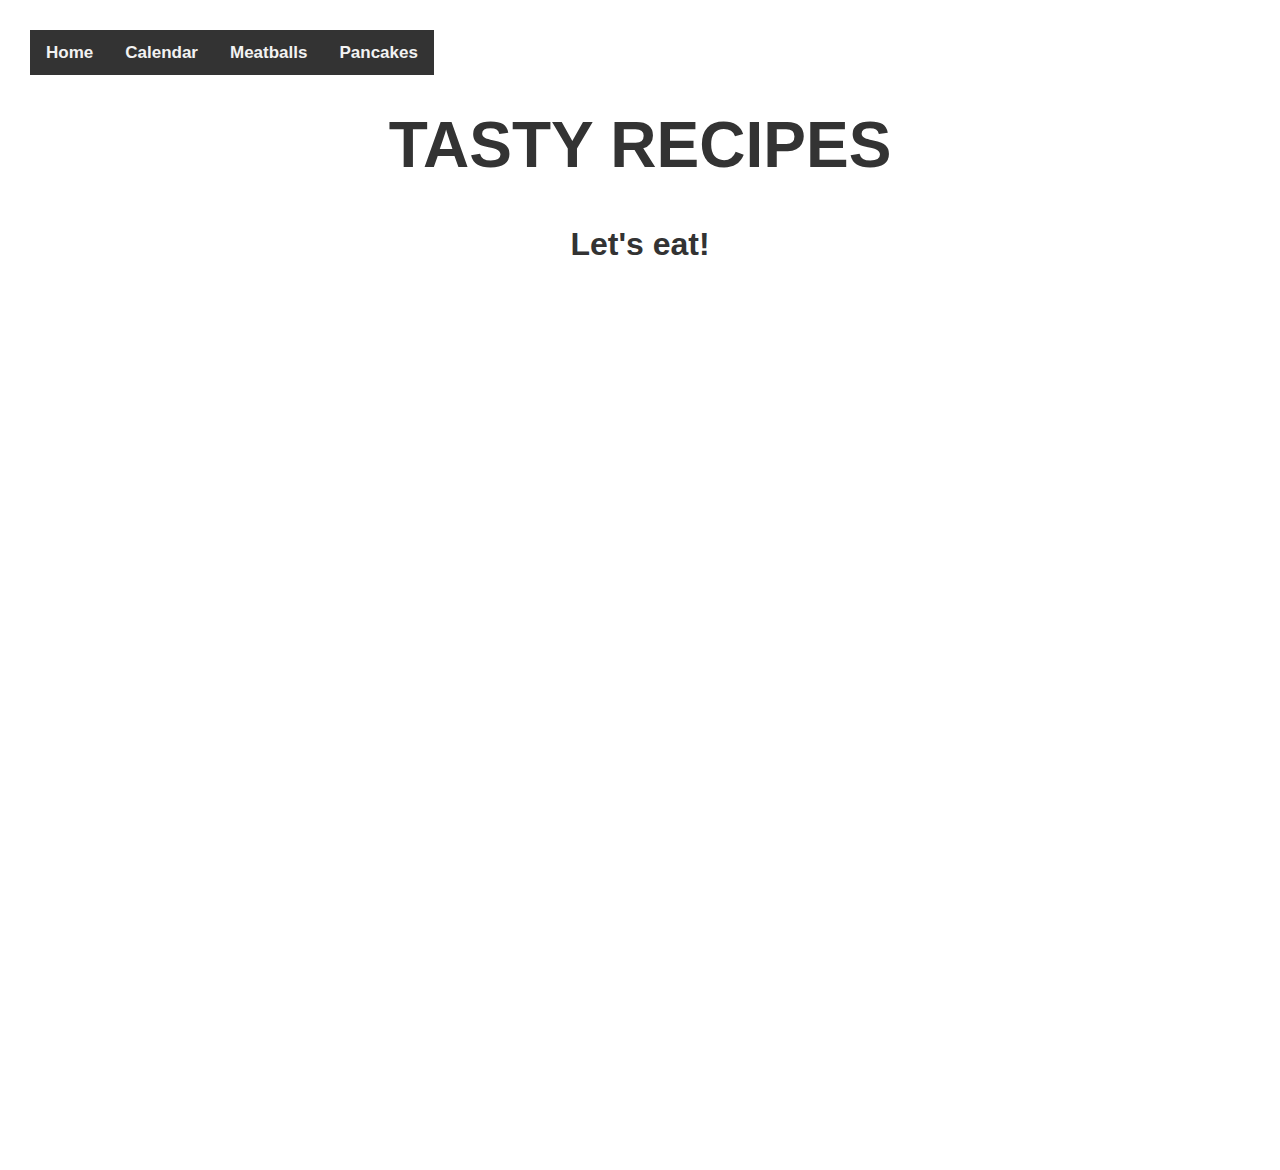
==== seminar1/index.html @ 5118caed "initial commit" ====
<!DOCTYPE html>
<html lang="en">
  <head>
    <title>Tasty Recipes</title>
    <meta charset="utf-8">
    <meta http-equiv="content-type" content="text/html; charset=UTF-8"/>
    <meta name="description" content="A page with tasty recipes">
    <link rel="stylesheet" type="text/css" href="resources/css/reset.css"/>
    <link rel="stylesheet" type="text/css" href="resources/css/main_style.css"/>
    <link rel="stylesheet" type="text/css" href="resources/css/recipe_style.css"/>
  </head>


<body>
  <div class="bg-image">

    <div class ="head">
        <div class="nav-container">
          <div class="navbar">
            <a href="index.html">Home</a>
            <a href="calendar.html">Calendar</a>
            <a href="meatballs.html">Meatballs</a>
            <a href="pancakes.html">Pancakes</a>
          </div>
        </div>
    </div>
    <h1>Tasty Recipes</h1>
    <h2>Let's eat!</h2>
</div>
</body>
</html>
---- seminar1/resources/css/main_style.css ----
h1
{
	font-family: Arial, sans-serif;
	font-weight: bold;
	color: #333;
	text-transform: uppercase;
	font-size: 4em;
	text-align: center;
	position: relative;
	top: .2em;
}

h2
{
	font-family: Arial, sans-serif;
	font-weight: bold;
	color: #333;
	font-size: 2em;
	text-align: center;
	position: relative;
	top: 2em;
}

p
{
	font-family: Arial, sans-serif;
	font-weight: bold;
	color: black;
	font-size: 1em;
}

.bg-image
{
	background-image: url("../images/pic2.jpg");
	height: 130vh;
	background-position: center;
	background-size: cover;
	position: relative;
	background-repeat: repeat;
}

.head
{
	width: auto;
	height: 80px;
	margin: auto;
	padding: 10px;
}

.nav-container
{
	font-family: Arial, sans-serif;
	font-weight: bold;
	position: absolute;
	margin: 20px;
	width: auto;
}

.navbar ul
{
	width:768px;
	margin:0px auto;
}

.navbar
{
	overflow: hidden;
	background-color: #333;
}

.navbar a
{
	float: left;
  color: #f2f2f2;
  text-align: center;
  padding: 14px 16px;
  text-decoration: none;
  font-size: 17px;
}

.navbar a:hover {
  background-color: #ddd;
  color: black;
}
---- seminar1/resources/css/recipe_style.css ----
.container
{
	margin: 1em;
	width: auto;
	height: 22em;
}

.recipe-ingredients
{
	position: relative;
	width: auto;
	float: left;
	margin-left: 12em;
	height: auto;
}

.container img
{
	margin-top: 3%;
	margin-left: 5%;
	border-radius: 15px;
}

.recipe-ingredients ul
{
	text-align: left;
	margin-left: .5em;
	max-width: 400px;
	list-style-type: circle;
}

.recipe-ingredients ol
{
	font-family: 'PT Sans', Arial, sans-serif;
	text-align: left;
	margin-left: .5em;
	list-style-type: decimal;
	max-width: 400px;
}

.comments
{
	margin-top: 10px;
}

.comments p
{
	text-align: center;
	font-style: italic;
	margin: auto;
}

.comments img
{
	transform: rotate(30deg);
	margin: auto;
	float: right;
	margin-right: 30em;
}
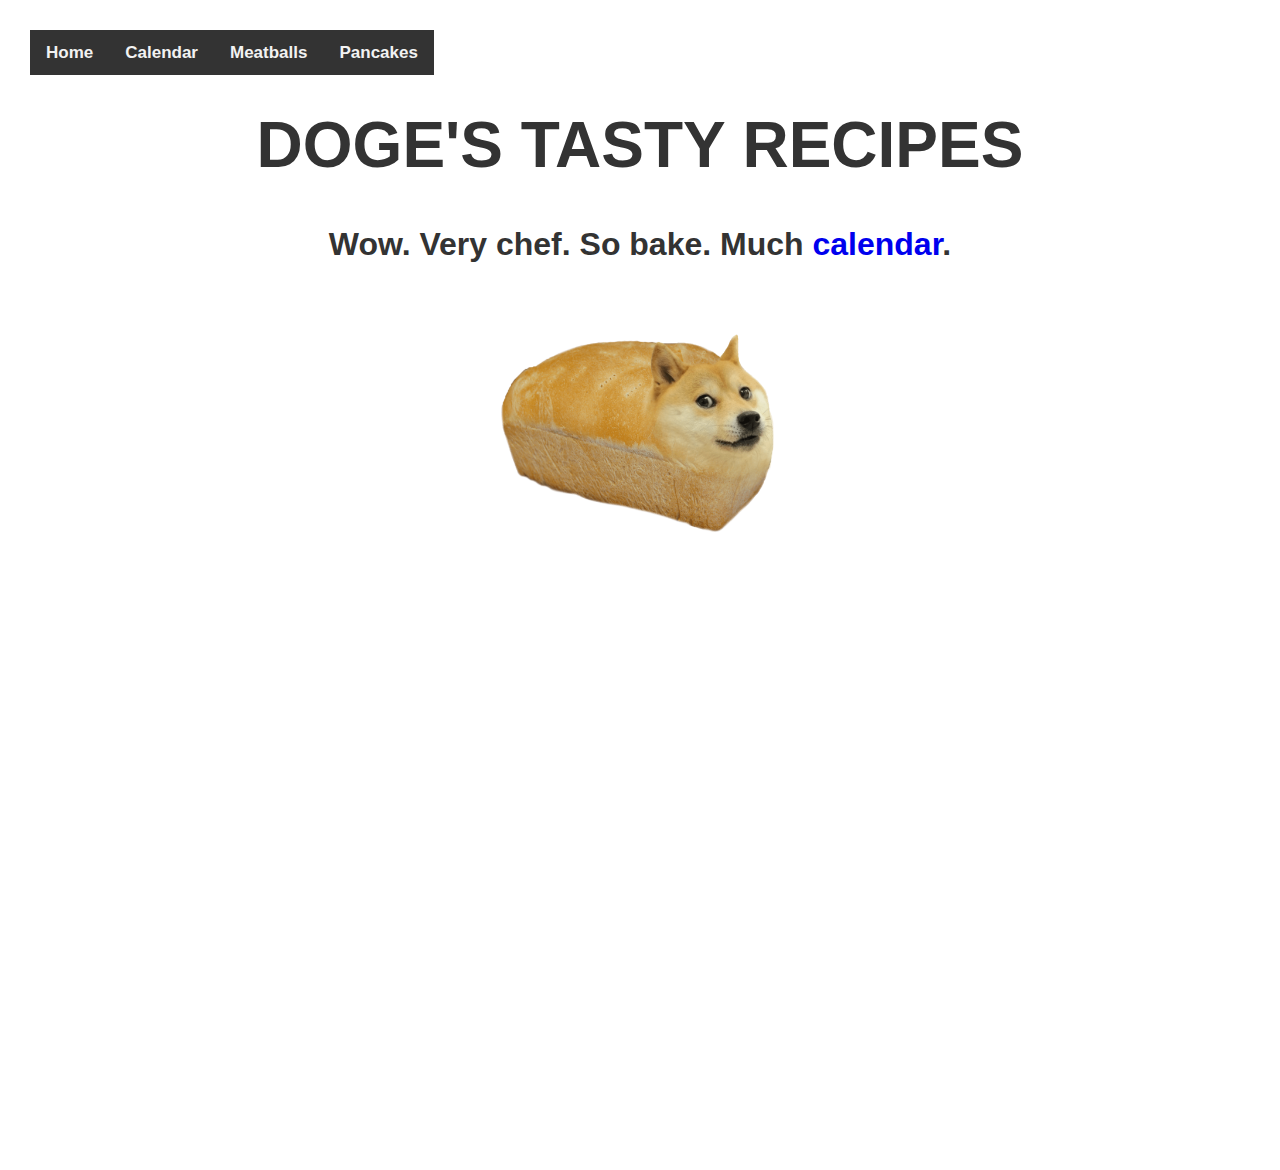
==== commit 2b69f178: "doge done. some fix still to be done" ====
--- a/seminar1/index.html
+++ b/seminar1/index.html
@@ -24,8 +24,12 @@
           </div>
         </div>
     </div>
-    <h1>Tasty Recipes</h1>
-    <h2>Let's eat!</h2>
+    <h1>Doge's Tasty Recipes</h1>
+    <h2>Wow. Very chef. So bake. Much <a href="calendar.html">calendar</a>.</h2>
+    <div id="doge_bread">
+    <img src="resources/images/doge_bread.png" alt="Doge bread"
+       style="width:300px;height:300px;"></td>
+     </div>
 </div>
 </body>
 </html>
--- a/seminar1/resources/css/main_style.css
+++ b/seminar1/resources/css/main_style.css
@@ -19,6 +19,22 @@
 	text-align: center;
 	position: relative;
 	top: 2em;
+}
+
+h2 a:link
+{
+	text-decoration: none;
+}
+
+h2 a:hover {
+  color: red;
+  background-color: transparent;
+  text-decoration: underline;
+}
+
+h2 a:visited
+{
+	color: #333;
 }
 
 p
@@ -82,3 +98,11 @@
   background-color: #ddd;
   color: black;
 }
+
+#doge_bread img
+{
+	margin-right: auto;
+	margin-left: auto;
+	margin-top: 5em;
+	display: block;
+}
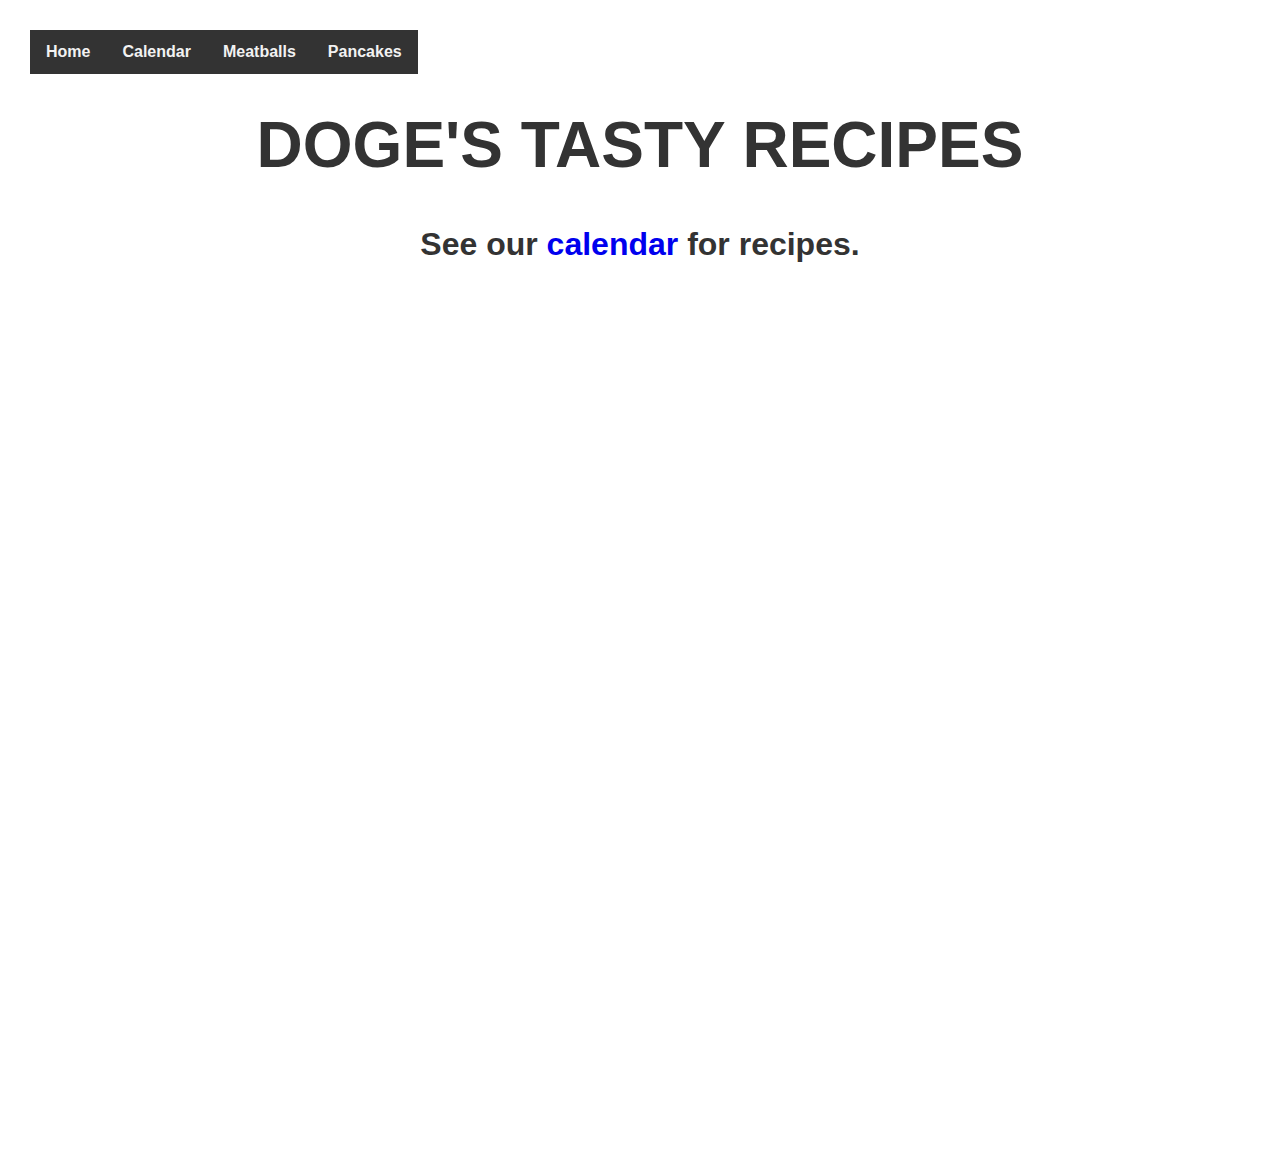
==== commit 13d0488e: "small fixes" ====
--- a/seminar1/index.html
+++ b/seminar1/index.html
@@ -3,7 +3,6 @@
   <head>
     <title>Tasty Recipes</title>
     <meta charset="utf-8">
-    <meta http-equiv="content-type" content="text/html; charset=UTF-8"/>
     <meta name="description" content="A page with tasty recipes">
     <link rel="stylesheet" type="text/css" href="resources/css/reset.css"/>
     <link rel="stylesheet" type="text/css" href="resources/css/main_style.css"/>
@@ -25,11 +24,7 @@
         </div>
     </div>
     <h1>Doge's Tasty Recipes</h1>
-    <h2>Wow. Very chef. So bake. Much <a href="calendar.html">calendar</a>.</h2>
-    <div id="doge_bread">
-    <img src="resources/images/doge_bread.png" alt="Doge bread"
-       style="width:300px;height:300px;"></td>
-     </div>
+    <h2>See our <a href="calendar.html">calendar</a> for recipes.</h2>
 </div>
 </body>
 </html>
--- a/seminar1/resources/css/main_style.css
+++ b/seminar1/resources/css/main_style.css
@@ -27,14 +27,13 @@
 }
 
 h2 a:hover {
-  color: red;
   background-color: transparent;
   text-decoration: underline;
 }
 
 h2 a:visited
 {
-	color: #333;
+	color: inherit;
 }
 
 p
@@ -91,7 +90,7 @@
   text-align: center;
   padding: 14px 16px;
   text-decoration: none;
-  font-size: 17px;
+  font-size: 1em;
 }
 
 .navbar a:hover {
@@ -99,10 +98,21 @@
   color: black;
 }
 
-#doge_bread img
-{
-	margin-right: auto;
-	margin-left: auto;
-	margin-top: 5em;
-	display: block;
+@media only screen and (max-width: 480px) {
+
+	.head{
+		margin-left: auto;
+		margin-right: auto;
+		width: 340px;
+		text-align: center;
+	}
+
+	.nav-container {
+		margin-left: auto;
+		margin-right: auto;
+		width: 336px;
+		font-size: .8em;
+		text-align: center;
+	}
+
 }
--- a/seminar1/resources/css/recipe_style.css
+++ b/seminar1/resources/css/recipe_style.css
@@ -1,24 +1,24 @@
 .container
 {
 	margin: 1em;
-	width: auto;
-	height: 22em;
+	padding: 1em;
+	margin-right: auto;
+	margin-left: auto;
+	width: 800px;
+	height: 350px;
 }
 
 .recipe-ingredients
 {
 	position: relative;
-	width: auto;
 	float: left;
-	margin-left: 12em;
-	height: auto;
 }
 
 .container img
 {
-	margin-top: 3%;
-	margin-left: 5%;
+	margin: 3%;
 	border-radius: 15px;
+	height: auto;
 }
 
 .recipe-ingredients ul
@@ -31,7 +31,7 @@
 
 .recipe-ingredients ol
 {
-	font-family: 'PT Sans', Arial, sans-serif;
+	font-family: Arial, sans-serif;
 	text-align: left;
 	margin-left: .5em;
 	list-style-type: decimal;
@@ -54,6 +54,31 @@
 {
 	transform: rotate(30deg);
 	margin: auto;
-	float: right;
-	margin-right: 30em;
+	display: block;
 }
+
+@media only screen and (max-width: 480px) {
+
+.container img {
+	display: none;
+}
+
+.container {
+		margin-left: auto;
+		margin-right: auto;
+		width: 340px;
+		text-align: center;
+}
+
+.recipe-ingredients ul
+{
+	text-align: center;
+	list-style-type: none;
+}
+
+.recipe-ingredients ol
+{
+	text-align: center;
+}
+
+}
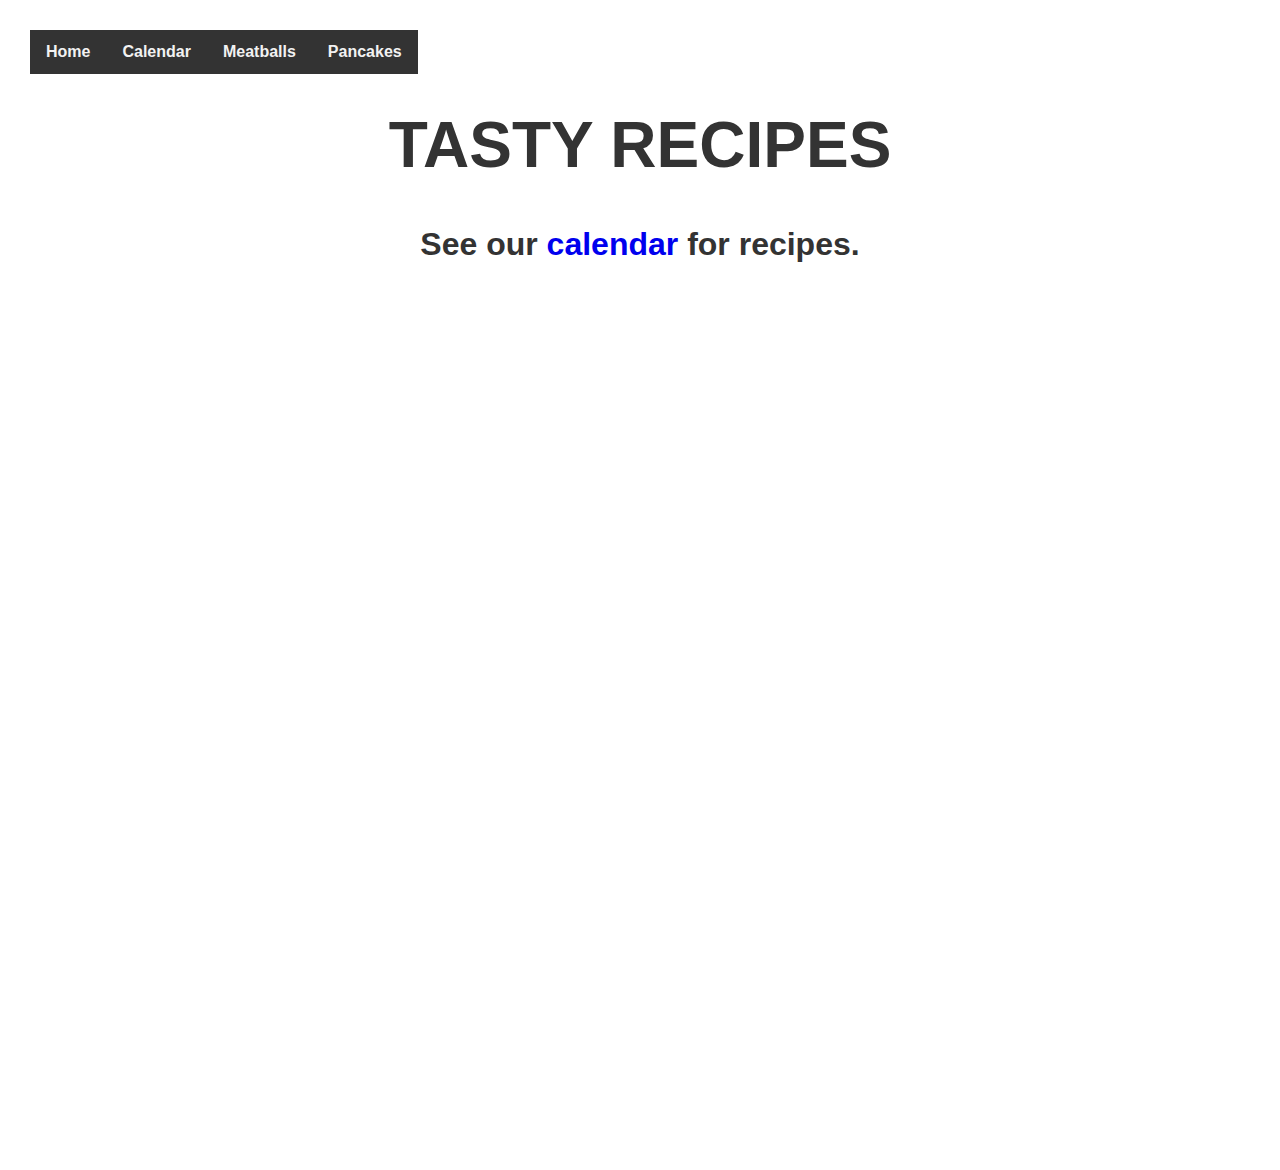
==== commit 81c6bad4: "small fixes" ====
--- a/seminar1/index.html
+++ b/seminar1/index.html
@@ -23,7 +23,7 @@
           </div>
         </div>
     </div>
-    <h1>Doge's Tasty Recipes</h1>
+    <h1>Tasty Recipes</h1>
     <h2>See our <a href="calendar.html">calendar</a> for recipes.</h2>
 </div>
 </body>
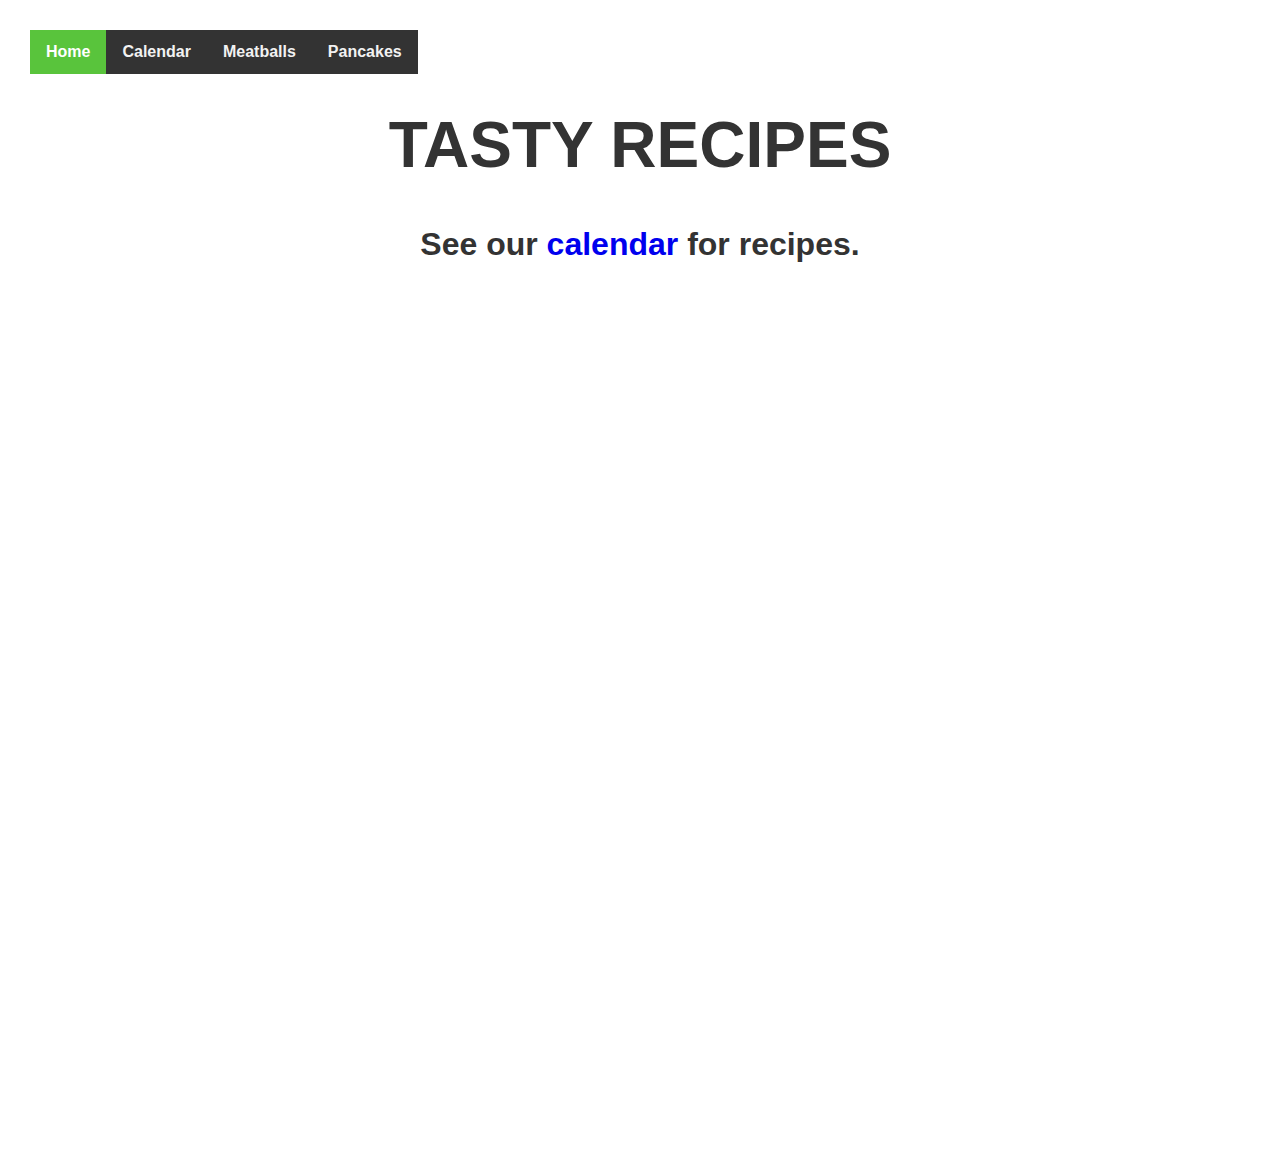
==== commit 2d9437ad: "navbar hover" ====
--- a/seminar1/index.html
+++ b/seminar1/index.html
@@ -6,7 +6,6 @@
     <meta name="description" content="A page with tasty recipes">
     <link rel="stylesheet" type="text/css" href="resources/css/reset.css"/>
     <link rel="stylesheet" type="text/css" href="resources/css/main_style.css"/>
-    <link rel="stylesheet" type="text/css" href="resources/css/recipe_style.css"/>
   </head>
 
 
@@ -16,7 +15,7 @@
     <div class ="head">
         <div class="nav-container">
           <div class="navbar">
-            <a href="index.html">Home</a>
+            <a class="active" href="index.html">Home</a>
             <a href="calendar.html">Calendar</a>
             <a href="meatballs.html">Meatballs</a>
             <a href="pancakes.html">Pancakes</a>
--- a/seminar1/resources/css/main_style.css
+++ b/seminar1/resources/css/main_style.css
@@ -98,6 +98,12 @@
   color: black;
 }
 
+.navbar a.active
+{
+	background-color: #59C43C;
+	color: white;
+}
+
 @media only screen and (max-width: 480px) {
 
 	.head{
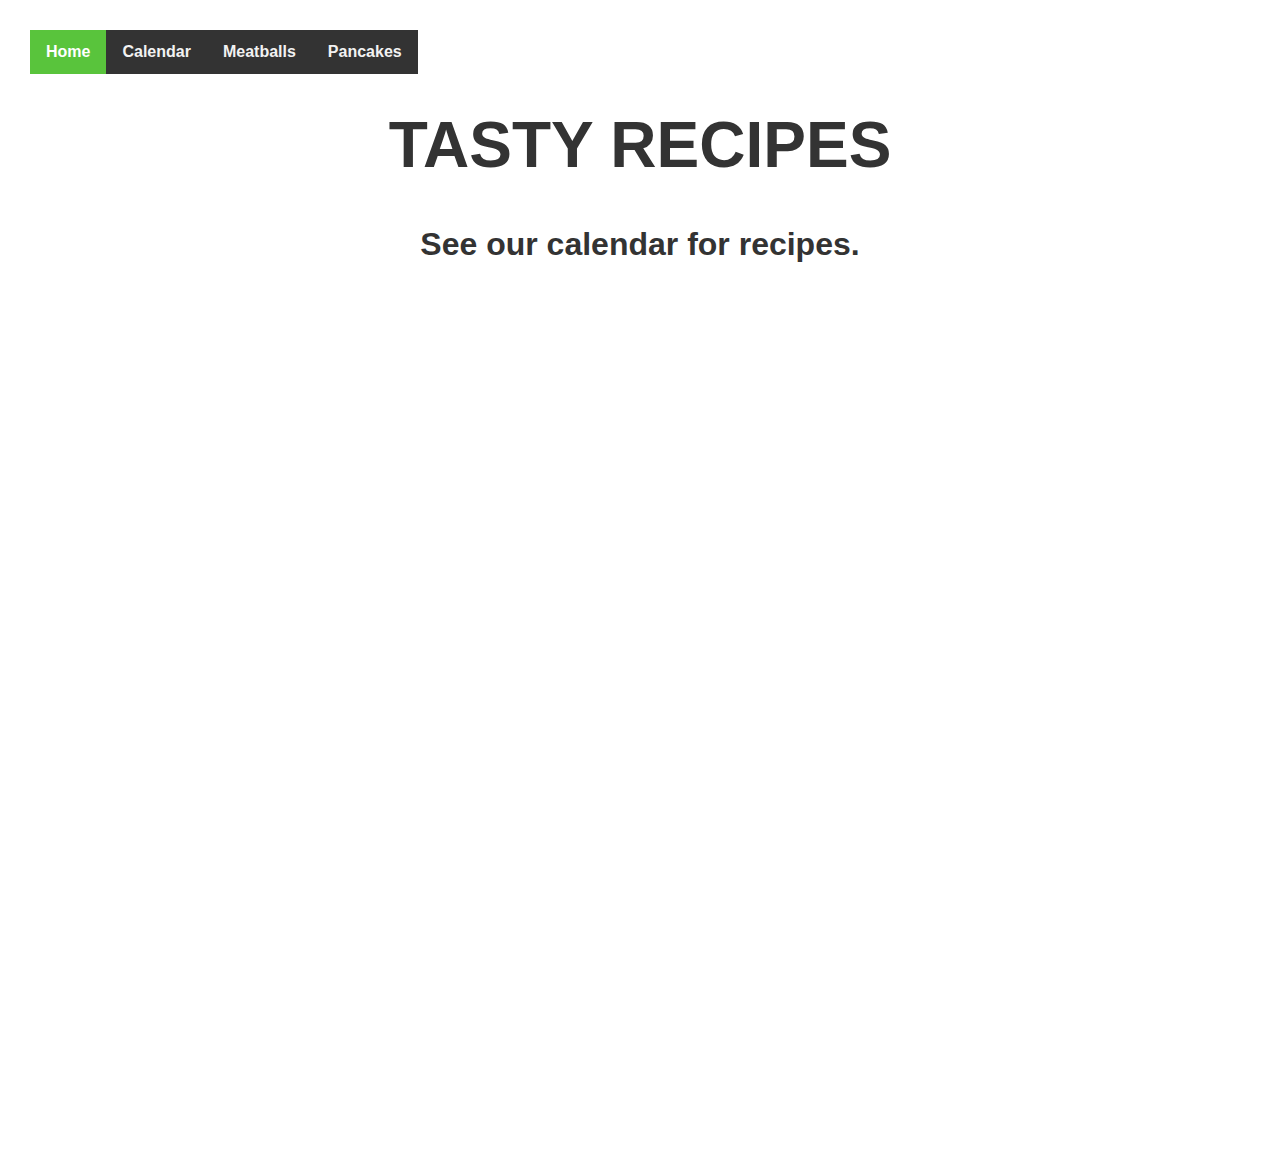
==== commit 20e8ea8f: "small changes" ====
--- a/seminar1/index.html
+++ b/seminar1/index.html
@@ -11,7 +11,6 @@
 
 <body>
   <div class="bg-image">
-
     <div class ="head">
         <div class="nav-container">
           <div class="navbar">
--- a/seminar1/resources/css/main_style.css
+++ b/seminar1/resources/css/main_style.css
@@ -24,6 +24,7 @@
 h2 a:link
 {
 	text-decoration: none;
+	color: inherit;
 }
 
 h2 a:hover {
@@ -106,6 +107,10 @@
 
 @media only screen and (max-width: 480px) {
 
+	h1{
+		font-size: 3em;
+	}
+
 	.head{
 		margin-left: auto;
 		margin-right: auto;
